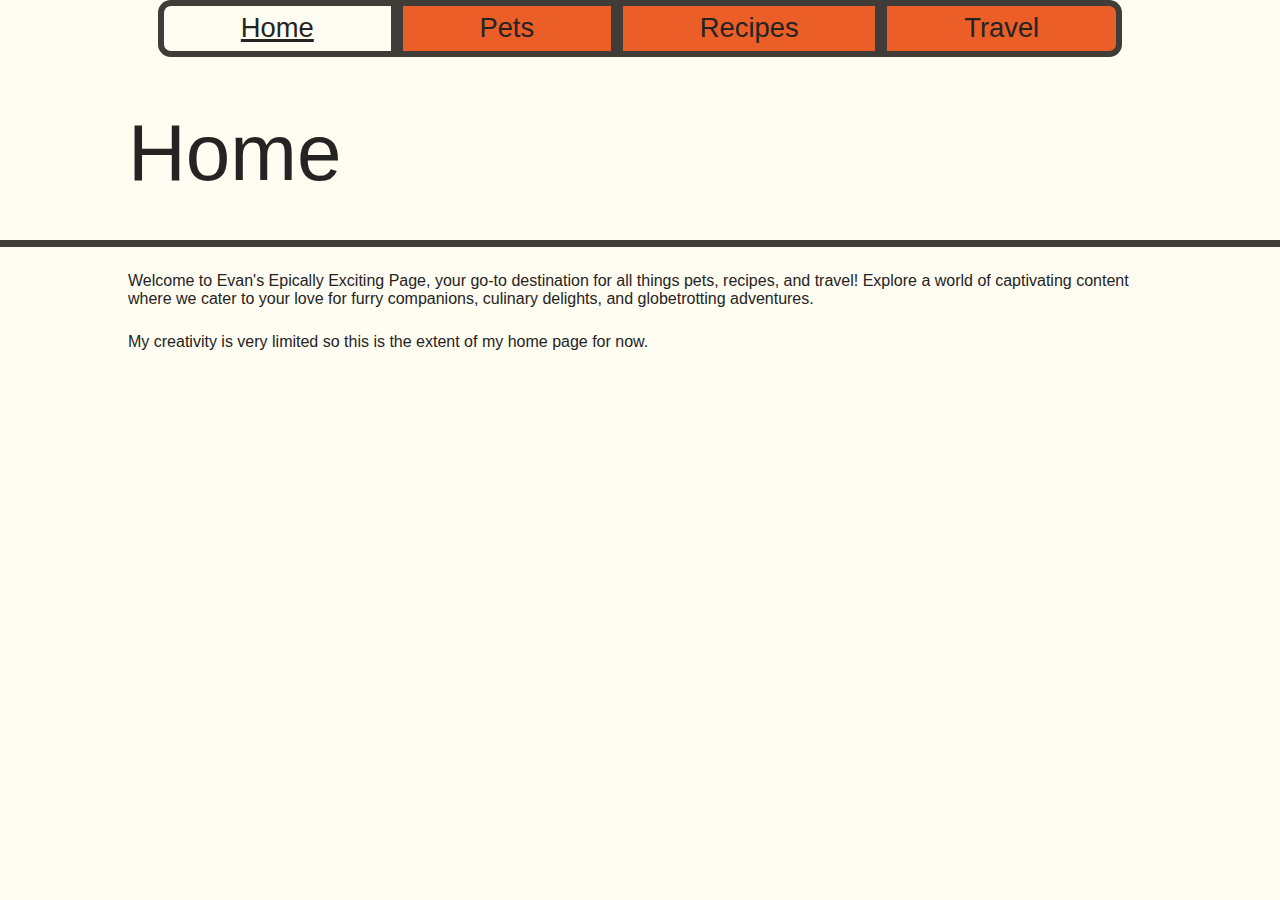
==== index.html @ 071263ce "initial commit" ====
<!DOCTYPE html>
<html lang="en">
<head>
    <meta charset="UTF-8">
    <meta name="viewport" content="width=device-width, initial-scale=1.0">
    <link rel = "stylesheet" type = "text/css" href = "css/html5reset.css">
    <link rel = "stylesheet" type = "text/css" href = "css/style.css">
    <title>Home</title>
</head>
<body>
    <header>
        <div class = "skipbar">
            <a class = "skip" href = "#main">Skip to Main Content</a>
        </div>
        <nav>
            <ul>
                <li class = "first active"><a href = "index.html">Home</a></li>
                <li><a href = "pets.html">Pets</a></li>
                <li><a href = "recipes.html">Recipes</a></li>
                <li class = "last"><a href = "travel.html">Travel</a></li>
            </ul>
        </nav>
    </header>
    <main id="main">
        <h1>Home</h1>
        <div>
            <hr class="solid">
            <p>Welcome to Evan's Epically Exciting Page, your go-to destination for all things pets, recipes, and travel! Explore a world of captivating content where we cater to your love for furry companions, culinary delights, and globetrotting adventures.</p>
            <p>My creativity is very limited so this is the extent of my home page for now.</p>
        </div>
    </main>
</body>
</html>
---- css/style.css ----
body {
    font-family: 'Gill Sans', 'Gill Sans MT', Calibri, 'Trebuchet MS', sans-serif;
    background-color: #FFFCF2;
    font-size: 100%;
    color: #252422;
}

h1 {
    margin: 50px 10vw 25px 10vw;
    display: inline-block;
    font-size: 500%;
    text-align: left;
}

h2 {
    margin: 25px 10vw;
    font-size: 300%;
}

h3 {
    margin: 0 10vw;
    font-size: 175%;
}

li {
    font-size: 100%;
}

p {
    margin: 25px 10vw;
    font-size: 100%;
}

img {
    width: 80%;
    margin: 0 10vw;
}

ul {
    list-style-type: disc;
    margin: 0 10vw 25px 15vw;
}

ol {
    list-style-type: decimal;
    margin: 0 10vw 25px 15vw;
}

.grid2 {
    margin: 0 10vw 25px 10vw;
    display: grid;
    grid-template-columns: 1fr 1fr;
    justify-content: space-around;
    align-content: space-around;
    gap: 5vw;
    border: #403D39 5vw solid;
    border-radius: 5vw;
    background-color: #403D39;
}

.grid3 {
    margin: 0 10vw 25px 10vw;
    display: grid;
    grid-template-columns: 1fr 1fr 1fr;
    justify-content: space-around;
    align-content: space-around;
    gap: 5vw;
    border: #403D39 5vw solid;
    border-radius: 5vw;
    background-color: #403D39;
}

.grid1 {
    margin: 0 10vw 25px 10vw;
    display: grid;
    grid-template-columns: 1fr;
    justify-content: space-around;
    align-content: space-around;
    gap: 5vw;
    border: #403D39 5vw solid;
    border-radius: 5vw;
    background-color: #403D39;
}

.grid-item {
    width: 100%;
    display: block;
    background-color: #CCC5B9;
    display: flex;
    justify-content: center;
}

.grid-item-tall {
    width: 100%;
    display: block;
    background-color: #CCC5B9;
    display: flex;
    justify-content: center;
    grid-row: 1/3;
}

.grid-item img, .grid-item video {
    width: 100%;
    margin: auto;
    display: block;
}

nav ul {
    display: flex;
    list-style-type: none;
    overflow: hidden;
    margin: 0;
}

nav li {
    display: inline-block;
    padding: 0.5vw 6vw;
    border: calc(3px + 0.3vw) solid #403D39;
    background-color: #EB5E28;

}

nav li a {
    text-decoration: none;
    color: #252422;
    font-size: calc(12px + 1.2vw);
    font-weight: 500;
}

.active {
    background-color: inherit;
}

.active a {
    text-decoration: underline;
    text-decoration-thickness: calc(1.5px + 0.15vw);
}

.first {
    border-radius: 1vw 0 0 1vw;
    margin-left: auto;
}

.last {
    border-radius: 0 1vw 1vw 0;
    margin-right: auto;
}

.skip {
    text-decoration: none;
    color: #252422;
    position: absolute;
    top: -999px;
}

.skip:focus {
    position: static;
    display: inline-block;
    font-size: calc(6px + 1vw);
}

.skipbar {
    text-align: center;
    background: repeating-linear-gradient(
        45deg,
        #AAA,
        #AAA 10px,
        #888 10px,
        #888 20px
    );
}

hr {
    border-top: 7px solid #403D39;
}

@media screen and (prefers-reduced-motion: reduce) {  
    .animated {
      display: none !important;
    }
}
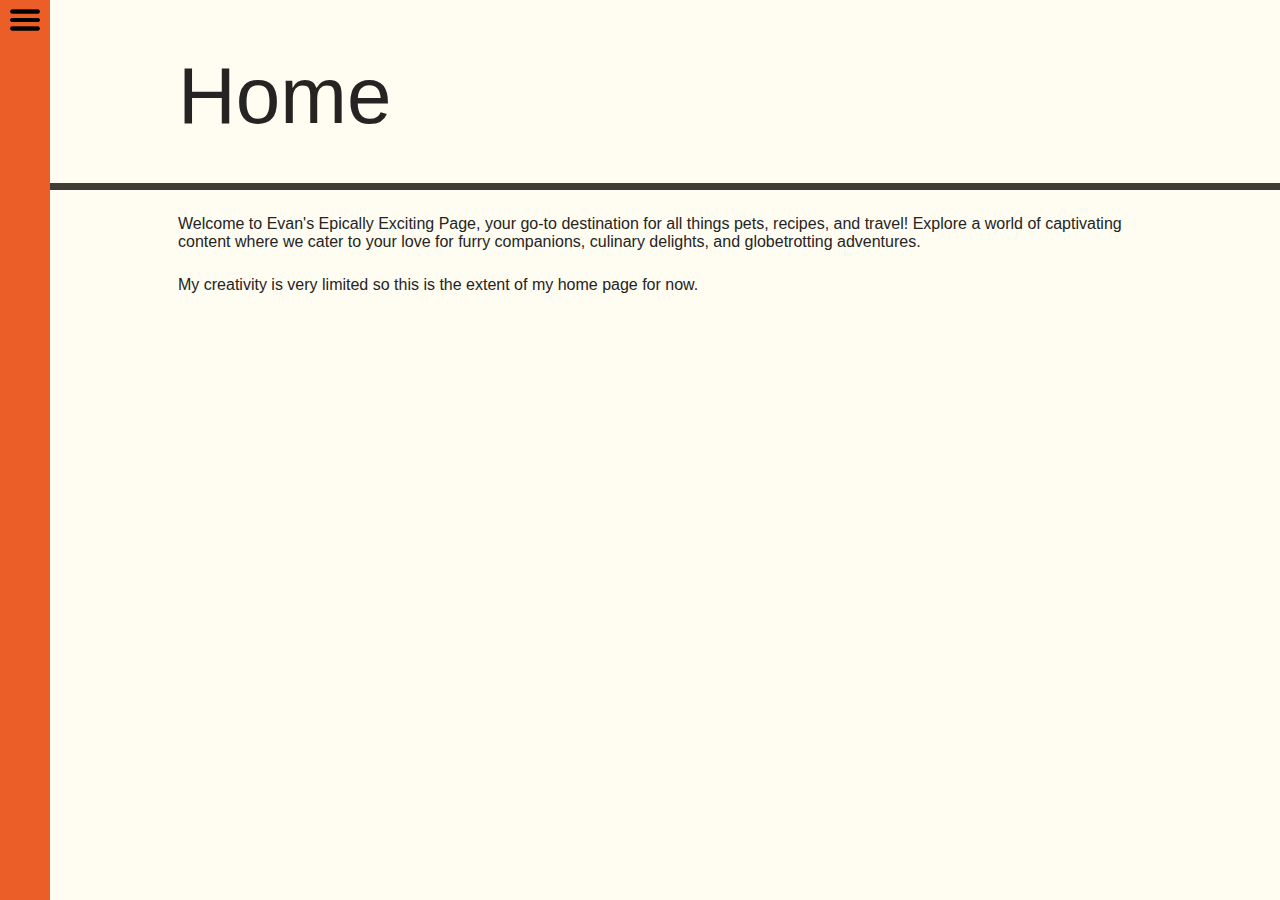
==== commit 9d4b9caa: "finished" ====
--- a/index.html
+++ b/index.html
@@ -6,6 +6,38 @@
     <link rel = "stylesheet" type = "text/css" href = "css/html5reset.css">
     <link rel = "stylesheet" type = "text/css" href = "css/style.css">
     <title>Home</title>
+    <script>
+        document.addEventListener('DOMContentLoaded', function() {
+            var button = document.getElementById('hamburgerbutton');
+            var sidebar = document.querySelector('.sidebar');
+            var main = document.querySelector('main');
+            var navlinks = document.querySelector('.navlinks');
+
+            button.addEventListener('click', function() {
+                if (sidebar.classList.contains('sidebar-expand')) {
+                    sidebar.classList.remove('sidebar-expand');
+                    sidebar.classList.add('sidebar-collapse');
+                } else {
+                    sidebar.classList.remove('sidebar-collapse');
+                    sidebar.classList.add('sidebar-expand');
+                }
+                if (main.classList.contains('main-expand')) {
+                    main.classList.remove('main-expand');
+                    main.classList.add('main-collapse');
+                } else {
+                    main.classList.remove('main-collapse');
+                    main.classList.add('main-expand');
+                }
+                if (navlinks.classList.contains('navlinks-expand')) {
+                    navlinks.classList.remove('navlinks-expand');
+                    navlinks.classList.add('navlinks-collapse');
+                } else {
+                    navlinks.classList.remove('navlinks-collapse');
+                    navlinks.classList.add('navlinks-expand');
+                }
+            });
+        });
+    </script>
 </head>
 <body>
     <header>
@@ -21,6 +53,58 @@
             </ul>
         </nav>
     </header>
+    <div class = "sidebar">
+        <button id="hamburgerbutton"  aria-pressed="false">
+            <img src = "images/Hamburger_icon.svg.png" alt = "Hamburger menu icon">
+        </button>
+        <div class = "navlinks">
+            <a class = "active" href = "index.html">
+                Home
+            </a>
+            <a href = "pets.html">
+                Pets
+            </a>
+            <a class = "sublink" href = "pets.html#rocket">
+                Rocket
+            </a>
+            <a class = "sublink" href = "pets.html#lulu">
+                Lulu
+            </a>
+            <a class = "sublink" href = "pets.html#chako">
+                Chako
+            </a>
+            <a href = "recipes.html">
+                Recipes
+            </a>
+            <a class = "sublink" href = "recipes.html#mac">
+                Homemade Mac & Cheese
+            </a>
+            <a class = "sublink" href = "recipes.html#pancakes">
+                Swedish Pancakes
+            </a>
+            <a class = "sublink" href = "recipes.html#fritters">
+                Zucchini Fritters
+            </a>
+            <a href = "travel.html">
+                Travel
+            </a>
+            <a class = "sublink" href = "travel.html#vermont">
+                Vermont
+            </a>
+            <a class = "sublink" href = "travel.html#shanghai">
+                Shanghai
+            </a>
+            <a class = "sublink" href = "travel.html#rome">
+                Rome
+            </a>
+            <a class = "sublink" href = "travel.html#monteverde">
+                Monteverde
+            </a>
+            <a class = "sublink" href = "travel.html#seattle">
+                Seattle
+            </a>
+        </div>
+    </div>
     <main id="main">
         <h1>Home</h1>
         <div>
--- a/css/style.css
+++ b/css/style.css
@@ -174,8 +174,81 @@
     border-top: 7px solid #403D39;
 }
 
+.sidebar {
+    display: none;
+}
+
 @media screen and (prefers-reduced-motion: reduce) {  
     .animated {
       display: none !important;
     }
+}
+
+@media only screen and (min-width: 750px) {
+    .grid1 {
+        margin: 0 20vw 25px 20vw;
+    }
+    nav {
+        display: none;
+    }
+    main {
+        margin-left: 50px;
+    }
+    .sidebar {
+        display:block;
+        position:fixed;
+        width: 50px;
+        height: 100%;
+        background-color: #EB5E28;
+    }
+    .sidebar button {
+        width: 50px;
+        margin: 0;
+        background-color: transparent;
+        border-color: transparent;
+    }
+    .sidebar img {
+        width: 100%;
+        margin: 0;
+    }
+    .navlinks {
+        display: none;
+    }
+    .sidebar-collapse {
+        width: 50px;
+    }
+    .sidebar-expand {
+        width: 200px;
+    }
+    .main-collapse {
+        margin-left: 50px;
+    }
+    .main-expand {
+        margin-left: 200px;
+    }
+    .navlinks-collapse {
+        display: none;
+    }
+    .navlinks-expand {
+        display: block;
+    }
+    .navlinks a {
+        display: block;
+        width: 100%;
+        font-size: 25px;
+        padding: 5px 0 5px 10px;
+        padding-left: 10px;
+        color: #252422;
+        text-decoration: none;
+    }
+    .navlinks a:hover {
+        background-color: #FFFCF2;
+    }
+    .active {
+        background-color: #FFFCF2;
+    }
+    .navlinks .sublink {
+        font-size: 16px;
+        padding: 5px 0 5px 20px;
+    }
 }